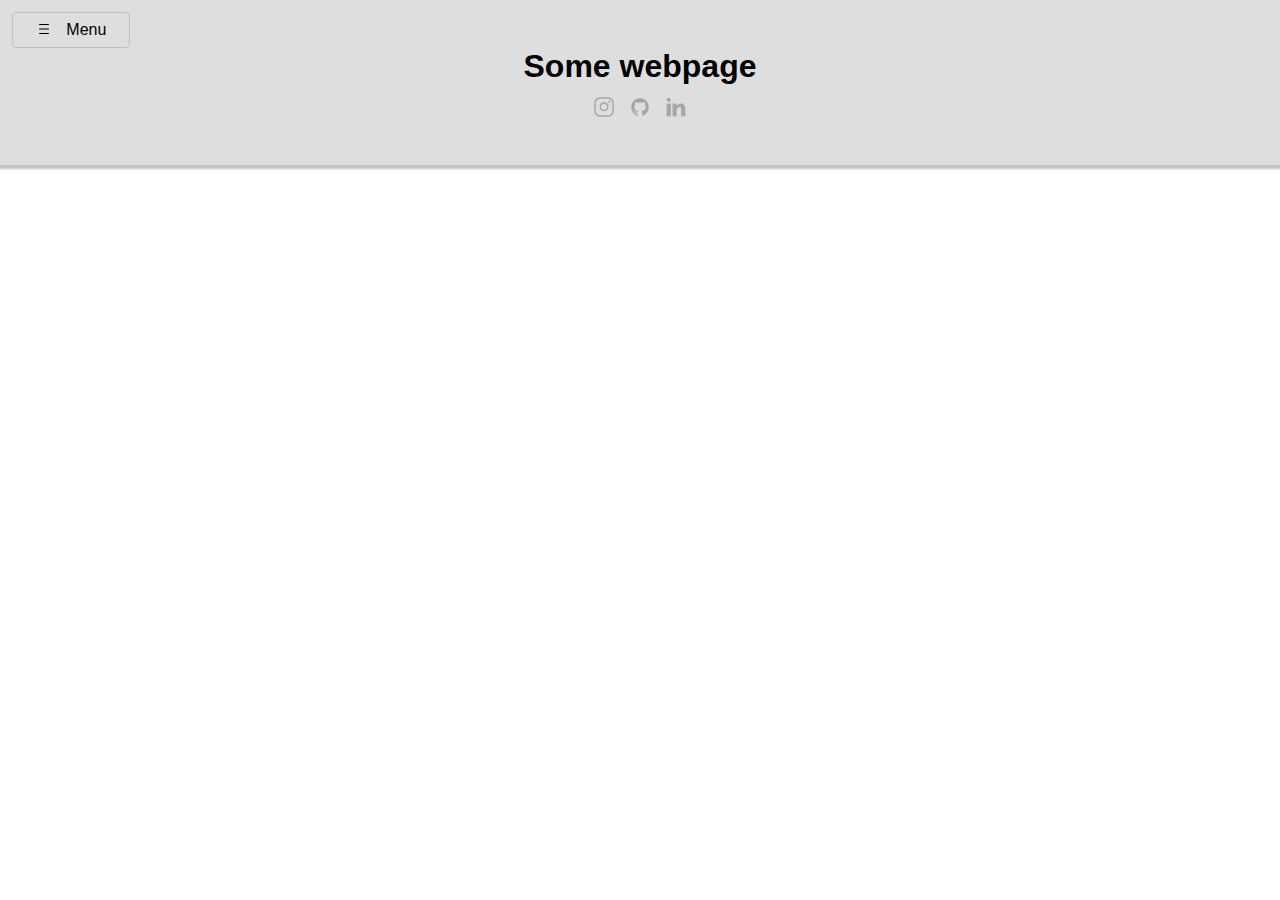
==== index.html @ ce77816c "fix: apply minor adjustments" ====
<!DOCTYPE html>
<html lang="pt-br">
  <head>
    <meta charset="UTF-8" />
    <meta name="viewport" content="width=device-width, initial-scale=1.0" />
    <link rel="stylesheet" href="style.css" />

    <title>Some webpage</title>
  </head>
  <body>
    <div id="post-modal">
      <div id="post-modal-content">
        <span id="close-post-modal">&times;</span>
        <h2>Create Post</h2>
        <form id="post-form">
          <div class="form-field">
            <label for="title">Title:</label>
            <input type="text" id="title" name="title" required />
          </div>
          <div class="form-field">
            <label for="description">Description:</label>
            <textarea
              id="description"
              name="description"
              cols="50"
              rows="10"
              required
            ></textarea>
          </div>

          <button type="submit">SUBMIT</button>
        </form>
        <div id="errorMessages" class="error-messages"></div>
      </div>
    </div>

    <header>
      <h1>Some webpage</h1>

      <div>
        <div id="menu">
          <img
            src="./assets/svg/hamburguer_menu.svg"
            alt="Menu"
            width="16"
            height="16"
          />
          Menu
        </div>

        <div id="menu-items">
          <a id="open-post-modal"><p>Create post</p></a>
          <p>Search post</p>
        </div>
      </div>

      <div class="social-medias">
        <a
          target="”blank”"
          href="https://instagram.com/who.am.italo?igshid=NzZlODBkYWE4Ng=="
        >
          <img
            src="assets/svg/instagram-icon.svg"
            alt="Instagram Icon"
            height="20"
            width="20"
          />
        </a>

        <a target="”blank”" href="https://github.com/ItaloF532">
          <img
            src="assets/svg/github-icon.svg"
            alt="GitHub Icon"
            height="20"
            width="20"
          />
        </a>

        <a target="”blank”" href="https://www.linkedin.com/in/italo532/">
          <img
            src="assets/svg/linkedin-icon.svg"
            alt="LinkedIn Icon"
            height="20"
            width="20"
          />
        </a>
      </div>
    </header>
    <section id="post-list">

    </section>
    
    <script type="module" src="./assets/scripts/toggleMenu.js"></script>
    <script type="module" src="./assets/scripts/handlePostModal.js"></script>
    <script type="module" src="./assets/scripts/handleDeletePost.js"></script>
    <script
      type="module"
      src="./assets/scripts/handleListPostsInBody.js"
    ></script>
  </body>
</html>
---- style.css ----
/* Global styles */
body {
  margin: 0;
  padding: 0;
  font-family: Arial, sans-serif;
}

header {
  display: flex;
  padding: 40px;
  align-items: center;
  flex-direction: column;
  background-color: #dedede;
  box-shadow: 0px 1.5px 2px 2px #c4c4c4;
}

header h1 {
  margin: 0;
  padding: 8px;
}

@media (max-width: 360px) {
  header h1 {
    font-size: 3.5vmax;
  }
}

/* Social media container style */
.social-medias {
  display: flex;
  flex-direction: row;
}

.social-medias img {
  padding: 4px 8px;
}

.social-medias a {
  text-decoration: none;
}

/* Menu style */
#menu {
  top: 12px;
  left: 12px;
  width: 100px;
  border: 1px solid #c1c1c1;
  cursor: pointer;
  display: flex;
  padding: 8px;
  position: absolute;
  align-items: stretch;
  border-radius: 4px;
  flex-direction: row;
  justify-content: space-evenly;
}

@media (max-width: 360px) {
  #menu {
    top: auto;
    left: auto;
    position: relative;
    margin-top: 12px;
    margin-bottom: 16px;
  }
}

#menu-items {
  top: 48px;
  left: 12px;
  display: none;
  position: absolute;
  box-shadow: 0px 8px 16px 0px #c1c1c1;
  flex-direction: column;
  background-color: #f1f1f1;
}

#menu-items p {
  cursor: pointer;
  margin: 0px 8px;
  padding: 16px 12px;
}

#menu-items a:hover {
  background-color: #d1d1d1;
}


#menu-items p:first-child {
  border-radius: 4px;
  border-bottom: 1px solid #c1c1c1;
}

@media (max-width: 360px) {
  #menu-items {
    top: auto;
    left: auto;
    margin-top: -16px;
    margin-left: -22px;
    position: absolute;
  }
}

/* Modal Style */
#post-modal {
  width: 100%;
  height: 100%;
  display: none;
  position: fixed;
  align-items: center;
  background-color: rgba(0, 0, 0, 0.5);
  justify-content: center;
}

#post-modal-content {
  padding: 16px;
  position: relative;
  box-shadow: 0 4px 6px rgba(0, 0, 0, 0.1);
  text-align: center;
  border-radius: 4px;
  background-color: #ffffff;
}

#close-post-modal {
  top: 10px;
  right: 10px;
  cursor: pointer;
  position: absolute;
  font-size: 24px;
}

#post-form {
  display: flex;
  align-items: center;
  flex-direction: column;
  justify-content: center;
}

.form-field {
  width: 100%;
  display: flex;
  align-items: stretch;
  flex-direction: column;
  justify-content: center;
}

.form-field label {
  margin: 0;
  text-align: start;
  padding-bottom: 4px;
}

.form-field input {
  padding: 10px;
  margin-bottom: 16px;
}

.form-field textarea {
  padding: 10px;
  margin-bottom: 16px;
}

button[type="submit"] {
  color: #fff;
  border: none;
  cursor: pointer;
  padding: 12px 24px;
  border-radius: 4px;
  background-color: #007BFF;
}

/* Post style */
#post-list {
  display: flex;
  padding: 16px;
  align-items: center;
  flex-direction: column;
  justify-content: center;
}

.post {
  width: 50%;
  height: 50%;
  padding: 28px 0px;
  border-bottom: 1.5px solid #c1c1c1;
}

.post:last-child {
  border-bottom: none;
}

@media (max-width: 360px) {
  .post h2 {
    font-size: 2.5vmax;
  }
}

.post p {
  font-size: 16;
  font-family: sans-serif;
}
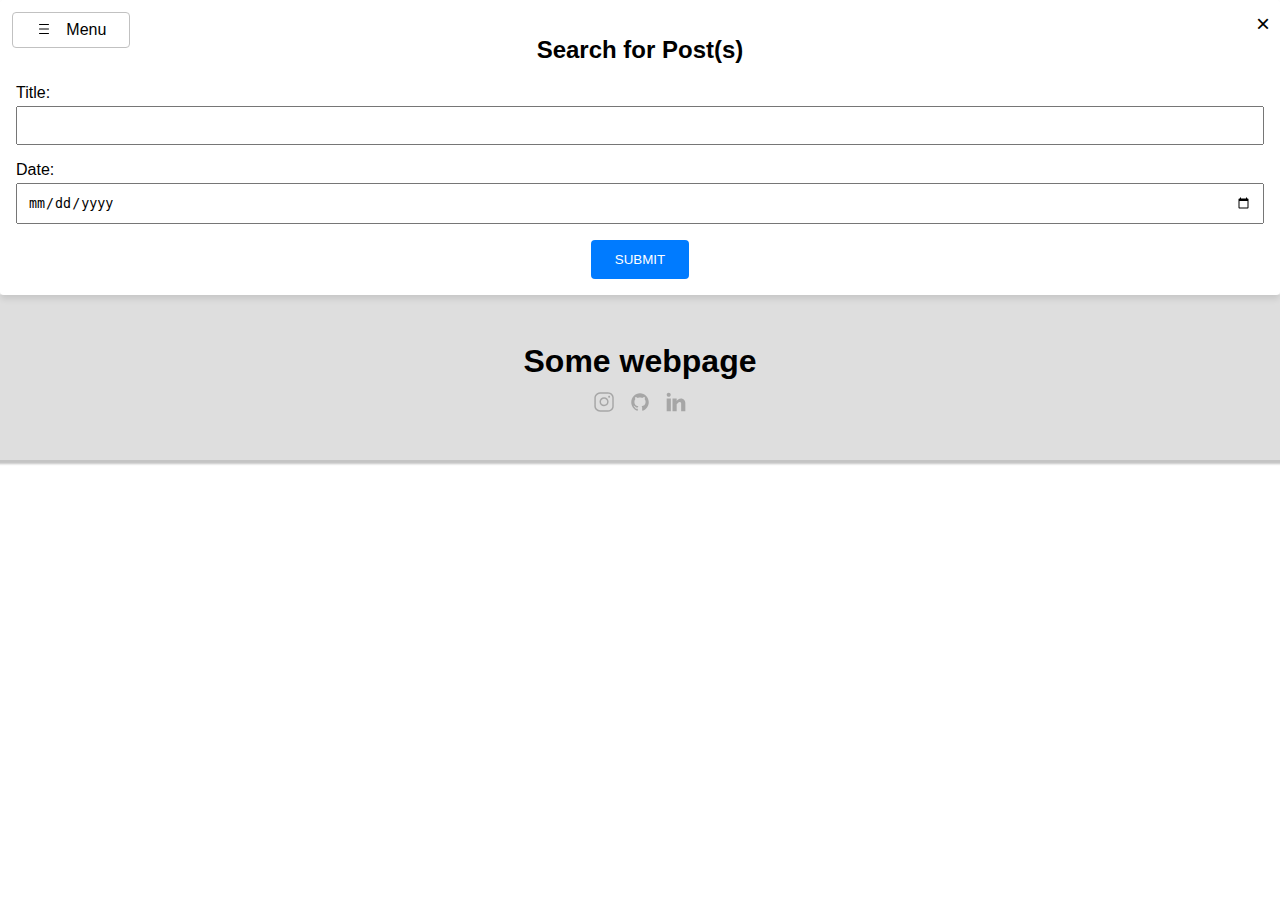
==== commit 27aff77f: "feat: create search modal" ====
--- a/index.html
+++ b/index.html
@@ -9,7 +9,7 @@
   </head>
   <body>
     <div id="post-modal">
-      <div id="post-modal-content">
+      <div id="modal-content">
         <span id="close-post-modal">&times;</span>
         <h2>Create Post</h2>
         <form id="post-form">
@@ -34,6 +34,30 @@
       </div>
     </div>
 
+    <div id="search-modal">
+      <div id="modal-content">
+        <span id="close-search-modal">&times;</span>
+        <h2>Search for Post(s)</h2>
+        <form id="search-form">
+          <div class="form-field">
+            <label for="search-title">Title:</label>
+            <input type="text" id="search-title" name="title" />
+          </div>
+          <div class="form-field">
+            <label for="search-date">Date:</label>
+            <input
+              id="search-date"
+              name="date"
+              type="date"
+            >
+          </div>
+
+          <button type="submit">SUBMIT</button>
+        </form>
+        <div id="searchErrorMessages" class="error-messages"></div>
+      </div>
+    </div>
+
     <header>
       <h1>Some webpage</h1>
 
@@ -50,7 +74,7 @@
 
         <div id="menu-items">
           <a id="open-post-modal"><p>Create post</p></a>
-          <p>Search post</p>
+          <a id="open-search-modal"><p>Search post</p></a>
         </div>
       </div>
 
@@ -92,6 +116,7 @@
     
     <script type="module" src="./assets/scripts/toggleMenu.js"></script>
     <script type="module" src="./assets/scripts/handlePostModal.js"></script>
+    <script type="module" src="./assets/scripts/handlePostSearch.js"></script>
     <script type="module" src="./assets/scripts/handleDeletePost.js"></script>
     <script
       type="module"
--- a/style.css
+++ b/style.css
@@ -103,16 +103,17 @@
 
 /* Modal Style */
 #post-modal {
+  z-index: 1;
   width: 100%;
   height: 100%;
   display: none;
-  position: fixed;
+  position: absolute;
   align-items: center;
   background-color: rgba(0, 0, 0, 0.5);
   justify-content: center;
 }
 
-#post-modal-content {
+#modal-content {
   padding: 16px;
   position: relative;
   box-shadow: 0 4px 6px rgba(0, 0, 0, 0.1);
@@ -198,4 +199,12 @@
 .post p {
   font-size: 16;
   font-family: sans-serif;
+}
+
+#close-search-modal {
+  top: 10px;
+  right: 10px;
+  cursor: pointer;
+  position: absolute;
+  font-size: 24px;
 }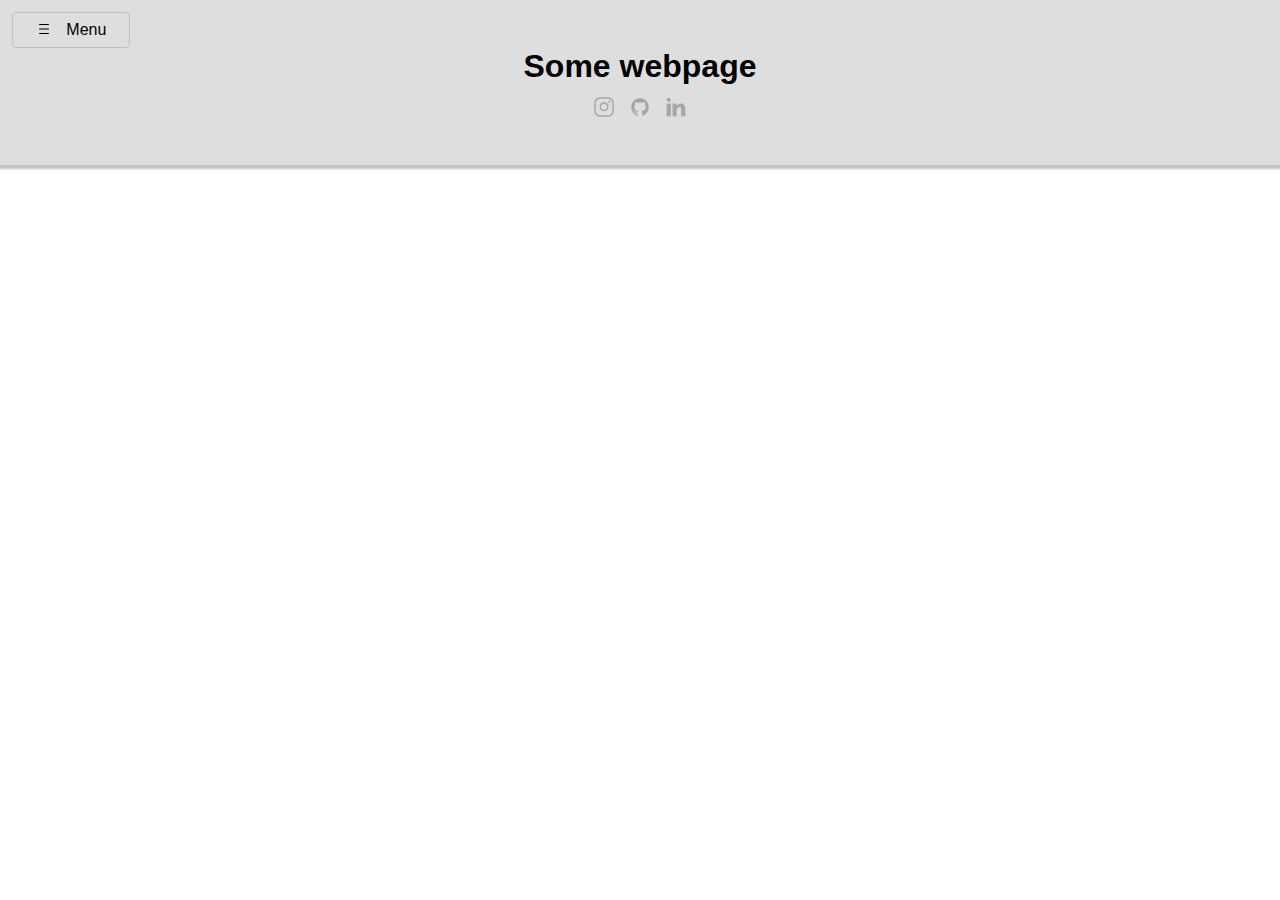
==== commit bf706e1a: "feat: handle close search modal" ====
--- a/index.html
+++ b/index.html
@@ -118,6 +118,7 @@
     <script type="module" src="./assets/scripts/handlePostModal.js"></script>
     <script type="module" src="./assets/scripts/handlePostSearch.js"></script>
     <script type="module" src="./assets/scripts/handleDeletePost.js"></script>
+    <script type="module" src="./assets/scripts/handleCloseSearchModal.js"></script>
     <script
       type="module"
       src="./assets/scripts/handleListPostsInBody.js"
--- a/style.css
+++ b/style.css
@@ -207,4 +207,15 @@
   cursor: pointer;
   position: absolute;
   font-size: 24px;
+}
+
+#search-modal {
+  z-index: 1;
+  width: 100%;
+  height: 100%;
+  display: none;
+  position: absolute;
+  align-items: center;
+  background-color: rgba(0, 0, 0, 0.5);
+  justify-content: center;
 }